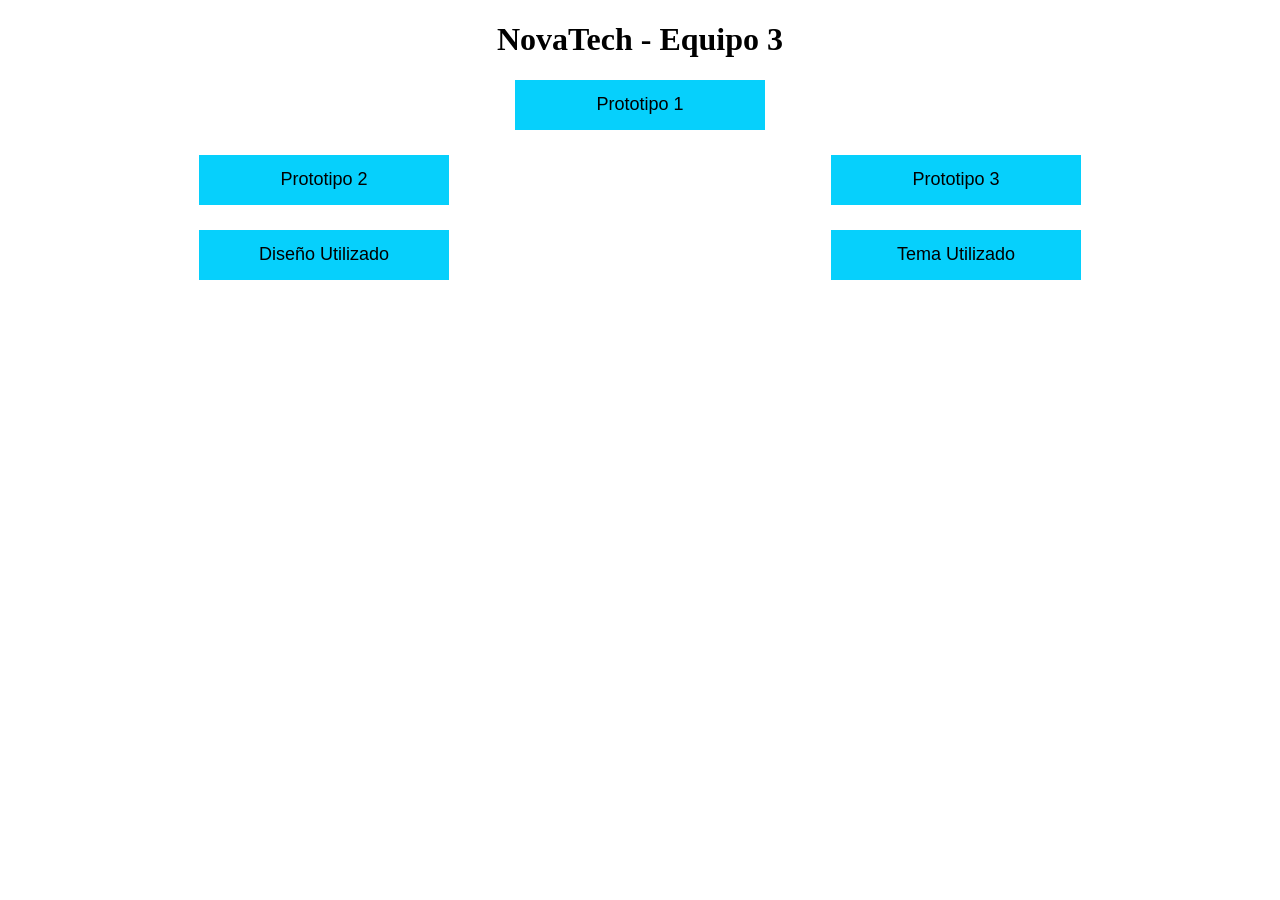
==== practicas/practica4/index.html @ 9beaa34c "Reorganizar archivos y actualizar estilos de la Práctica 4 Co-Authored-By: Claude Sonnet 4.6 <norepl" ====
<!DOCTYPE html>
<html lang="en">
<head>
    <meta charset="UTF-8">
    <meta name="viewport" content="width=device-width, initial-scale=1.0">
    <title>Práctica 4 - Parte 2</title>
    <link rel="stylesheet" href="styles/index.css">
</head>
<body>

    <div class="contenedor">
        <h1>NovaTech - Equipo 3</h1>
        <button class="btnPagina boton1">Prototipo 1</button>

        <div class="botones">
            <button class="btnPagina">Prototipo 2</button>
            <button class="btnPagina">Prototipo 3</button>
            <button class="btnPagina">Diseño Utilizado</button>
            <button class="btnPagina">Tema Utilizado</button>          
        </div>

    </div>
    
</body>
</html>
---- practicas/practica4/styles/index.css ----
.contenedor{
    text-align: center;
}

h1{
    text-align: center;
}

.botones{
    display: grid;
    grid-template-columns: auto auto;
    justify-items: center;
}

.btnPagina{
    background-color: rgb(6, 208, 252);
    font-size: 18px;
    border: none;
    margin-bottom: 25px;
    height: 50px;
    width: 250px;
}

.btnPagina:hover{
    background-color: white;
    color: rgb(6, 208, 252);
}
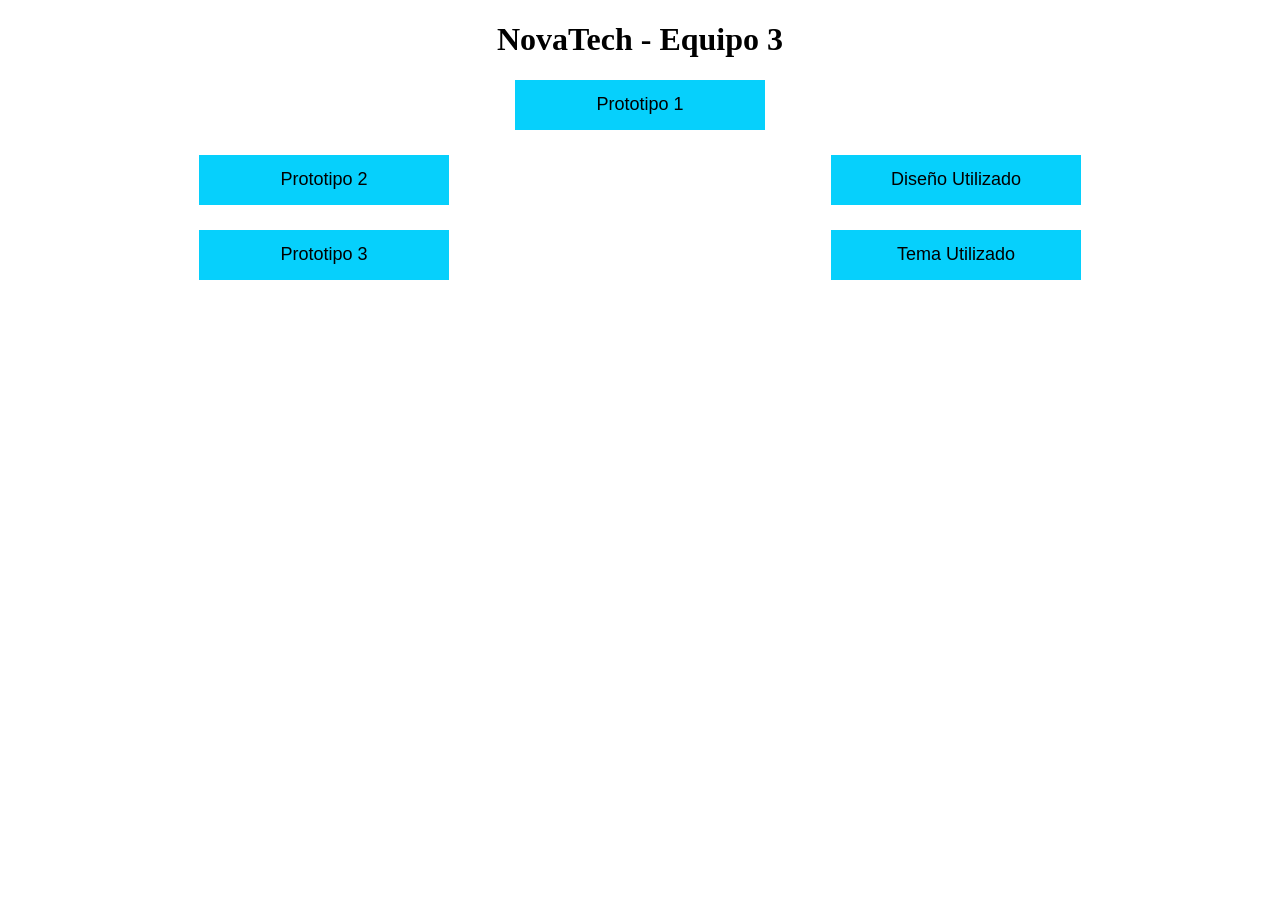
==== commit 623cb221: "Actualizar prototipos y agregar imágenes y práctica 1 Co-Authored-By: Claude Sonnet 4.6 <noreply@ant" ====
--- a/practicas/practica4/index.html
+++ b/practicas/practica4/index.html
@@ -10,13 +10,23 @@
 
     <div class="contenedor">
         <h1>NovaTech - Equipo 3</h1>
-        <button class="btnPagina boton1">Prototipo 1</button>
+        <a href="../../parte2/prototipo1.html" target="_blank">
+            <button class="btnPagina boton1">Prototipo 1</button>
+        </a>
 
         <div class="botones">
-            <button class="btnPagina">Prototipo 2</button>
-            <button class="btnPagina">Prototipo 3</button>
-            <button class="btnPagina">Diseño Utilizado</button>
-            <button class="btnPagina">Tema Utilizado</button>          
+            <a href="../../parte2/prototipo2.html" target="_blank">
+                <button class="btnPagina">Prototipo 2</button>
+            </a>
+            <a href="https://getbootstrap.com/docs/5.3/components/carousel/" target="_blank">
+                <button class="btnPagina">Diseño Utilizado</button>
+            </a>
+            <a href="../../parte2/prototipo3.html" target="_blank">
+                <button class="btnPagina">Prototipo 3</button>
+            </a>
+            <a href="https://bootswatch.com/minty/" target="_blank">
+                <button class="btnPagina">Tema Utilizado</button>
+            </a>
         </div>
 
     </div>
